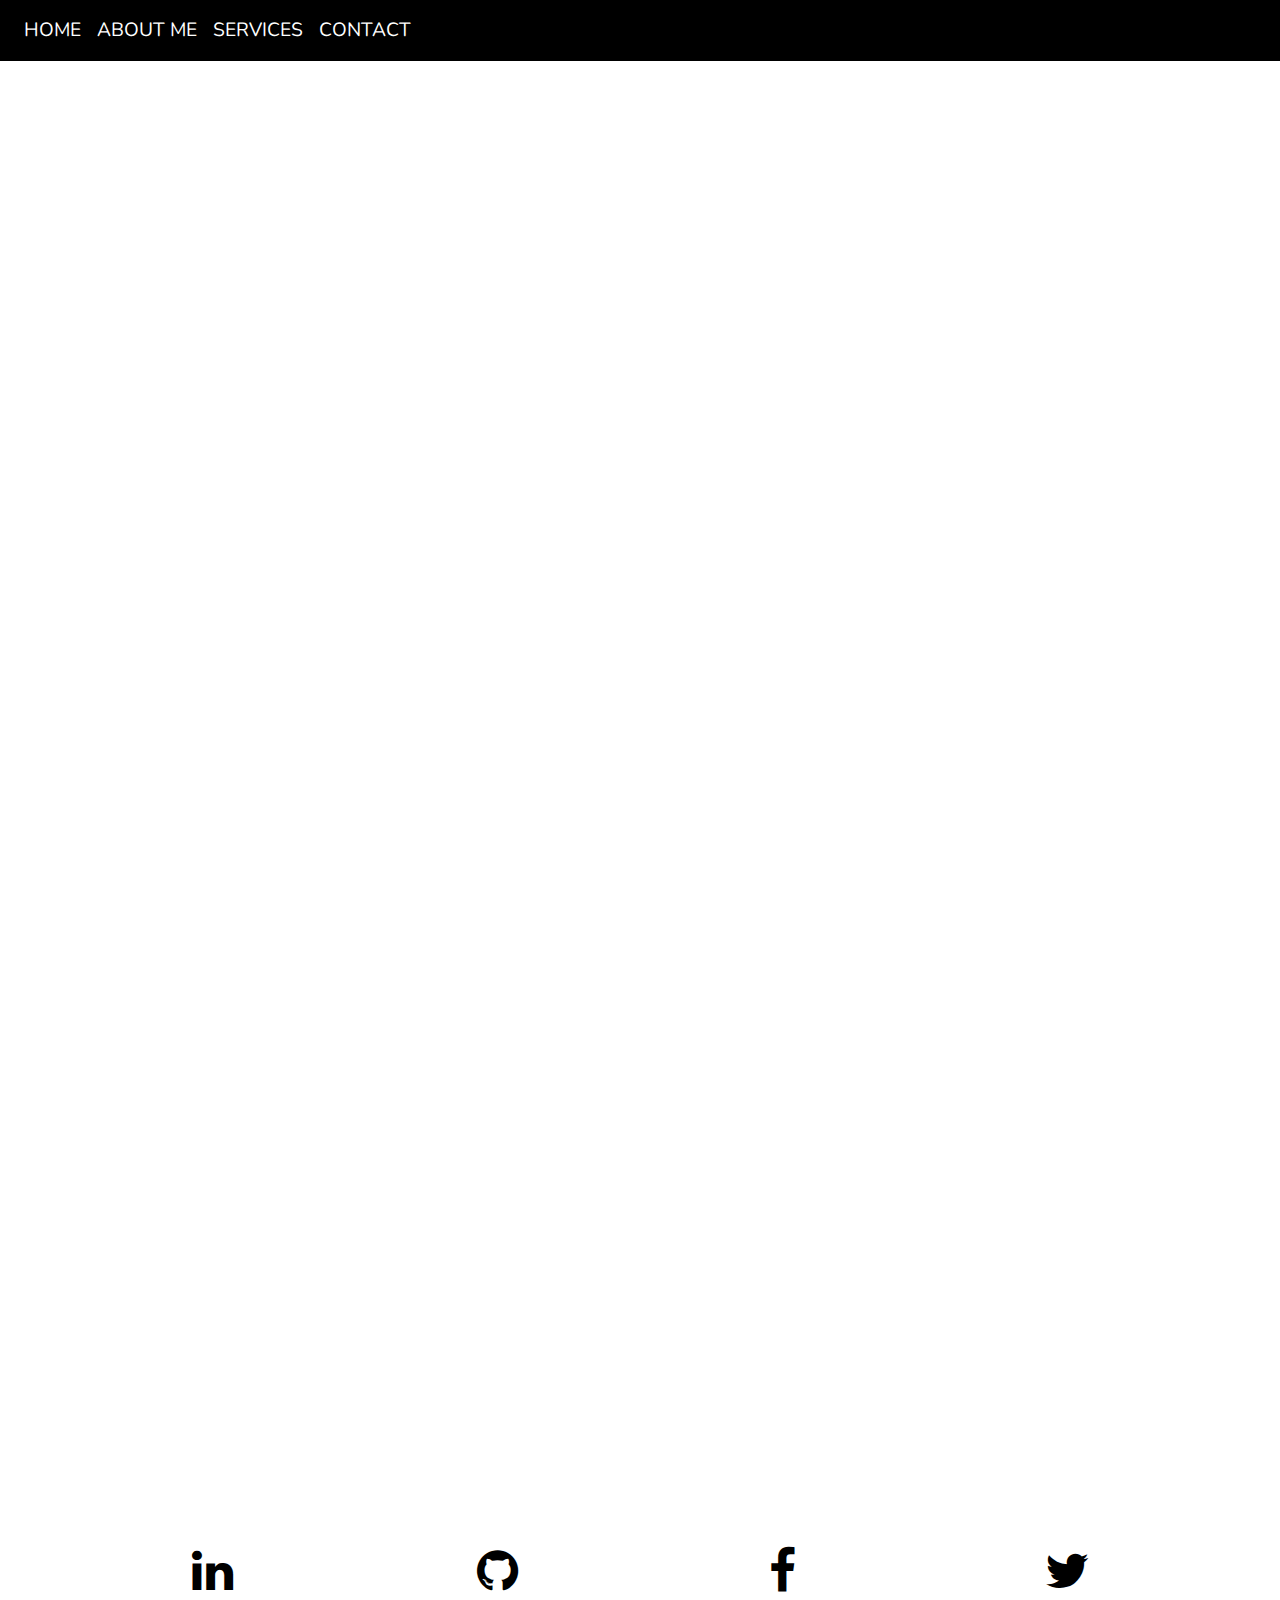
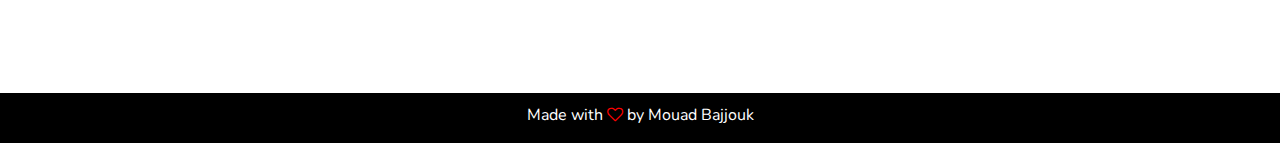
==== form.html @ 5f6bf98b "first commit" ====
<!doctype html>

<html lang="en">
    <head>
        <title>Contact Me</title>
        <link href="https://fonts.googleapis.com/css2?family=Nunito&display=swap" rel="stylesheet">
        <meta name="viewport" content="width=device-width, initial-scale=1.0">
        <link rel="stylesheet" type="text/css" href="style.css">
        <link rel="stylesheet" type="text/css" href="https://stackpath.bootstrapcdn.com/bootstrap/4.4.1/css/bootstrap.min.css">
        <script src="https://code.jquery.com/jquery-3.4.1.slim.min.js"></script>
        <script src="https://cdn.jsdelivr.net/npm/popper.js@1.16.0/dist/umd/popper.min.js"></script>
        <script src="https://stackpath.bootstrapcdn.com/bootstrap/4.4.1/js/bootstrap.min.js"></script>
        <link rel="stylesheet" type="text/css" href="https://stackpath.bootstrapcdn.com/font-awesome/4.7.0/css/font-awesome.min.css">
        <link href="https://fonts.googleapis.com/css2?family=Nunito&display=swap" rel="stylesheet">
    </head>

    <body>
        <section>
            <div class="nav-bar">	
                <nav class="navbar navbar-expand-lg">
                    <!--<a class="navbar-brand" href="#"><img src="img/unity.png"></a>-->
                    <button class="navbar-toggler" type="button" data-toggle="collapse" data-target="#navbarSupportedContent" aria-controls="navbarSupportedContent" aria-expanded="false" aria-label="Toggle navigation">
                        <i class="fa fa-bars"></i>
                    </button>

                    <div class="collapse navbar-collapse" id="navbarSupportedContent">
                        <ul class="navbar-nav">
                            <li class="nav-item">
                                <a class="nav-link" href="index.html">HOME</a>
                            </li>
                            <li class="nav-item">
                                <a class="nav-link" href="index.html#about">ABOUT ME</a>
                            </li>
                            <!--
<li class="nav-item">
<a class="nav-link" href="#resume">RESUME</a>
</li>
-->
                            <li class="nav-item">
                                <a class="nav-link" href="index.html#services">SERVICES</a>
                            </li>
                            <li class="nav-item">
                                <a class="nav-link" href="index.html#contact">CONTACT</a>
                            </li>
                        </ul>
                    </div>
                </nav>
            </div>
        </section>
        <section>
            <br><br>
            <div class="container text-center">
                <iframe src="https://docs.google.com/forms/d/e/1FAIpQLSfNlR3zywXeqSZgNhhQdA12noO5rvR0arASq-vaBDyG-5xUng/viewform?embedded=true" width="100%" height="1000" frameborder="0" marginheight="0" marginwidth="0">Chargement…</iframe>  
            </div>
        </section>

        <section>
            <!--      Contact      -->
            
            <div class="contact" id="contact">
                <div class="container text-center">
                    <h1>Contact Me</h1>
                    <div class="row">
                        <div class="col-md-6">
                            <i class="fa fa-phone"></i>
                            <p>+212 648643397<br>
                                +60 1423557506</p>
                        </div>

                        <div class="col-md-6">
                            <i class="fa fa-envelope"></i>
                            <p>mouad.baj@gmail.com</p>
                        </div>

<!--
                        <div class="col-md-4">
                            <i class="fa fa-paperclip"></i>
                            <p><a href="contact.html" class="nav-link" style="text-decoration: underline;">Form</a></p>
                        </div>
-->
                    </div>

                    <a href="files/CV Final - ex web.pdf"><button type="button" class="btn btn-primary"><i class="fa fa-download"></i>Resume</button></a>
                    <a href="https://www.linkedin.com/in/mouadbajjouk/" target="_blank"><button type="button" class="btn btn-primary"><i class="fa fa-rocket"></i>Hire Me!</button></a>
                </div>

                <div class="container text-center" style="margin-top: 3rem;">
                    <div class="row">
                        <div class="col-3">
                            <a href="https://www.linkedin.com/in/mouadbajjouk/" target="_blank"><button class="social-btn"><i class="fa fa-linkedin" style="font-size: 3rem;"></i></button></a>
                        </div>
                        <div class="col-3">
                            <a href="https://github.com/mouadbaj" target="_blank"><button class="social-btn"><i class="fa fa-github" style="font-size: 3rem;"></i></button></a>
                        </div>
                        <div class="col-3">
                            <a href="https://www.facebook.com/mouad.bajjouk/" target="_blank"><button class="social-btn"><i class="fa fa-facebook" style="font-size: 3rem;"></i></button></a>
                        </div>
                        <div class="col-3">
                            <a href="https://twitter.com/mouad_baj" target="_blank"><button class="social-btn"><i class="fa fa-twitter" style="font-size: 3rem;"></i></button></a>
                        </div>
                    </div>
                </div>

                <div class="footer text-center">
                    <p>Made with <i class="fa fa-heart-o"></i> by Mouad Bajjouk</p>
                </div>
            </div>
        </section>

        <!-- Smooth Scroll -->
        <script src="smooth-scroll.js"></script>
        <script>
            var scroll = new SmoothScroll('a[href*="#"]');
        </script>
    </body>
</html>
---- style.css ----
*
{
    font-family: 'Nunito', sans-serif;
}
body
{
	margin: 0;
	padding: 0;
	font-family: 'Nunito', sans-serif;
}

/*
body p
{
    font-family: 'Nunito', sans-serif;
}
*/
/*Header CSS*/
#header
{
	height: 100vh;
	background: linear-gradient(rgba(0,0,0,0.6), rgba(0,0,0,0.6)), url(img/background.jpg);
	background-position: center;
	background-size: cover;
	background-attachment: fixed;
}
.user-box
{
	top: 50%;
	left: 50%;
	transform: translate(-50%, -50%);
	position: absolute;
}
.user-box img
{
	border-radius: 50%;
	border: 2px solid #6caed5;
}
.user-box h1
{
	color: #fff;
	font-weight: bold;
	margin: 10px;
}
.user-box p
{
	color: #fff;
	font-weight: bold;
	margin: 10px;
}
.scroll-btn
{
	bottom: 30px;
	position: absolute;
	left: 50%;
	transform: translateX(-50%);
	border: 2px solid #fff;
	padding: 10px 10px 20px;
	border-radius: 30px;
}
.scroll-bar span
{
	border: 2px solid #fff;
	font-size: 10px;
	border-radius: 30px;
}
.scroll-bar
{
	animation: mover 1s infinite alternate;
}
@keyframes mover
{
	0%{transform: translateY(0);}
	0%{transform: translateY(10px);}
}
/*                    ABOUT                  */
.about
{
	padding-top: 100px;
	margin-bottom: -130px;
}
.profile-img
{
	height: auto;
	width: 20rem;
}
.nav-bar
{
	top: 0;
	position: sticky;
	z-index: 2;
}
.navbar
{
	background-color: #000;
}
.navbar-brand img
{
	height: 50px;
}
.nav-bar .fa-bars
{
	font-size: 35px;
	color: #fff;
}
.navbar-toggler
{
	outline: none !important;
}
.navbar-nav
{
	/*float: right;*/
	/*text-align: right;*/
}
.nav-link
{
	color: #fff !important;
    font-size: 1.2rem;
}
.skills-bar p
{
	margin-bottom: 6px;
	font-weight: 600;
}
.progress
{
	border-radius: 16px !important;
	margin-bottom: 10px;
}
.progress-bar
{
	border-radius: 16px;
	background: #000 !important;
}
/* ----------------- RESUME ------------------ */
.line::after
{
    content: "";
    position: absolute;
    border-top: 4px solid black;
    left: 43.5%;
    top: 50px;
    margin: auto;
    width: 70px;
    height: 0px;
}
.stack
{
    width: 70px;
    height: 70px;
}
.resume
{
	margin-top: -50px;
	padding-top: 50px;
	padding-bottom: 30px;
	background-color: #f9f9f9;
}
.resume h3
{
	margin-bottom: 50px;
}
.timeline
{
	list-style-type: none;
	position: relative;
}
.timeline:before
{
	content: '';
	background: #555;
	display: inline-block;
	position: absolute;
	left: 29px;
	width: 2px;
	height: 100%;
	z-index: 1;
}
.timeline li
{
	margin-top: 20px;
	margin-bottom: 20px;
	margin-left: 20px;
	background: #fff;
}
.timeline li h4
{
	background-color: #000;
	padding: 5px 0 5px 20px;
	color: #fff;
	font-size: 15px;
}
.timeline li h4 span
{
	font-weight: bold;
	color: #ccc;
}
.timeline li:before
{
	content: '';
	background: #fff;
	display: inline-block;
	position: absolute;
	border-radius: 50%;
	border: 3px solid #000;
	left: 20px;
	width: 20px;
	height: 20px;
	z-index: 1;
}
/* ----------------- SERVICES ------------------ */
.services
{
	padding-top: 00px;
	padding-bottom: 50px;
}
.services h1
{
	margin-bottom: 15px;
}
.service-box
{
	background: #f9f9f9;
	padding: 10px;
	margin-top: 20px;
	border-top-right-radius: 50px;
	border-bottom-left-radius: 50px;
    transition: 1s;
}
.service-box .fa
{
	margin: 0 10px;
	font-size: 20px;
}
.service-box span
{
	margin: 3px;
	font-size: 20px;
	font-weight: bold;
}
.service-box p
{
	font-size: 15px;
	margin-top: 20px;
	color: #777;
    transition: 1s;
}
.service-box:hover
{
	background: #000;
	color: #fff;
	border-top-right-radius: 0px;
	border-bottom-left-radius: 0px;
	border-top-left-radius: 50px;
	border-bottom-right-radius: 50px;
	transition: 1s;
}
.service-box:hover p
{
	color: #fff;
    transition: 1s;
}
/*-----------Contact-----------*/
.contact
{
	padding-top: 50px;
	background: linear-gradient(rgba(0,0,0,0.8), rgba(0,0,0,0.8)), url(img/background.jpg);
	background-position: center;
	background-size: cover;
	background-attachment: fixed;
	color: #fff;
}
.contact .row
{
	padding: 30px 0px;
	font-size: 22px;
}
.contact .col-md-4 .fa
{
	padding: 10px;
	font-size: 40px;
}
.contact .btn
{
	padding: 10px 25px 10px 25px;
	margin: 5px;
	border-radius: 30px;
	border: 2px solid #fff;
	background: transparent;
}
.contact .btn:focus
{
	box-shadow: none !important;
}
.contact .btn:hover
{
	border: 2px solid #000 !important;
	background: #fff !important;
	transition: 0.6s;
	color: #000;
}
.contact .btn .fa
{
	margin-right: 10px;
}
.footer
{
	background: #000;
	height: 50px;
	margin-top: 50px;
	color: #fff;
	padding-top: 10px;
}
.fa-heart-o
{
	color: red;
}
/* --------Social Icons--------- */
.social-icons
{
	top: 0%;
	transform: translateY(-50%);
	position: sticky;
	z-index: 1;
	width: 80px;
}
.social-icons ul
{
	padding: initial;
}
.social-icons ul li
{
	height: 40px;
	width: 40px;
	list-style-type: none;
	padding-left: 12px;
	padding-top: 6px;
	margin-top: 5px;
	color: #fff;
	background: #000;
}
.social-icons ul li:hover
{
	padding-left: 30px;
	width: 80px;
	transition: 1s;
}
.social-btn
{
    width: 80px;
    height: 80px;
    background-color: #fff;
    color: #000;
    border: none;
    transition: .3s;
}
.social-btn:hover
{  
    background-color: #999;
    transition: .3s;
}
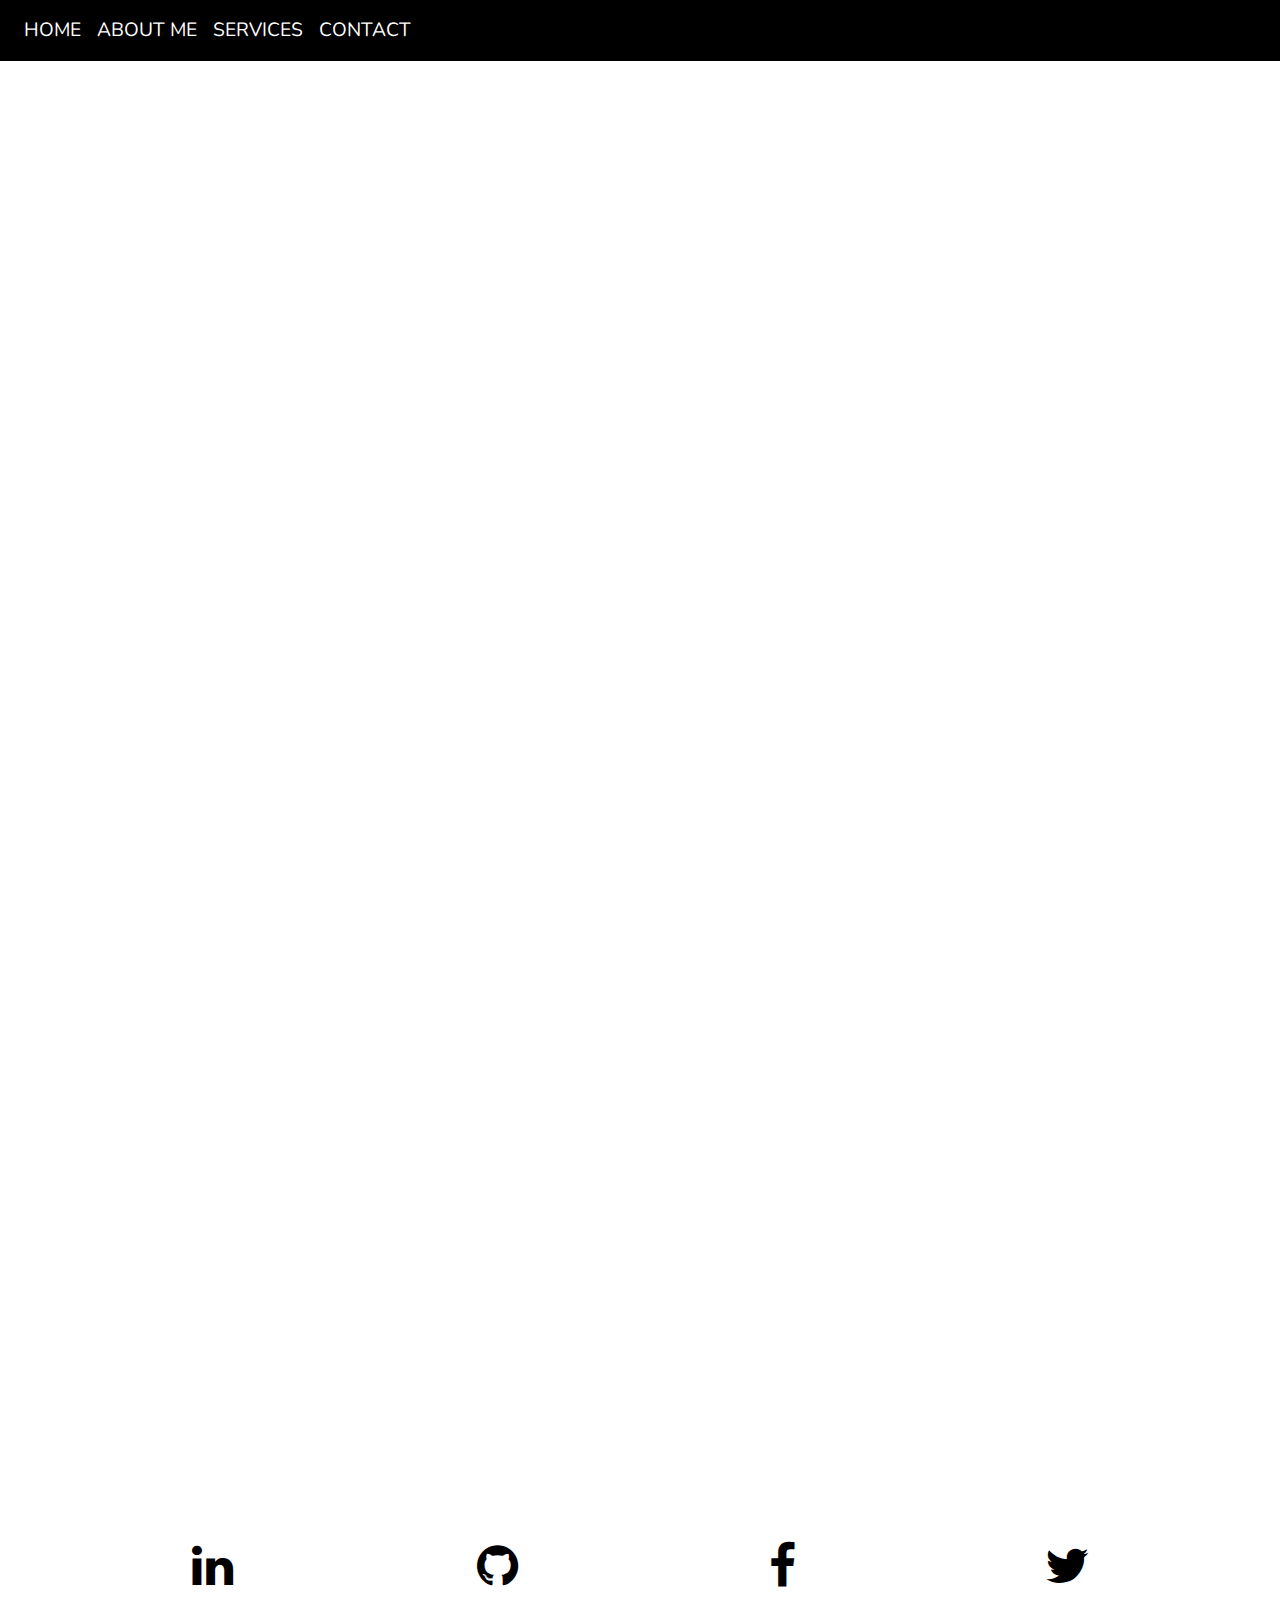
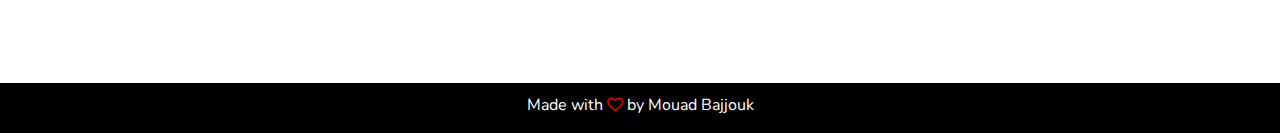
==== commit 896ef311: "update html and css" ====
--- a/form.html
+++ b/form.html
@@ -86,16 +86,16 @@
 
                 <div class="container text-center" style="margin-top: 3rem;">
                     <div class="row">
-                        <div class="col-3">
+                        <div class="col-3 col-sm-3">
                             <a href="https://www.linkedin.com/in/mouadbajjouk/" target="_blank"><button class="social-btn"><i class="fa fa-linkedin" style="font-size: 3rem;"></i></button></a>
                         </div>
-                        <div class="col-3">
-                            <a href="https://github.com/mouadbaj" target="_blank"><button class="social-btn"><i class="fa fa-github" style="font-size: 3rem;"></i></button></a>
+                        <div class="col-3 col-sm-3">
+                            <a href="https://github.com/mouadbajjouk" target="_blank"><button class="social-btn"><i class="fa fa-github" style="font-size: 3rem;"></i></button></a>
                         </div>
-                        <div class="col-3">
+                        <div class="col-3 col-sm-3">
                             <a href="https://www.facebook.com/mouad.bajjouk/" target="_blank"><button class="social-btn"><i class="fa fa-facebook" style="font-size: 3rem;"></i></button></a>
                         </div>
-                        <div class="col-3">
+                        <div class="col-3 col-sm-3">
                             <a href="https://twitter.com/mouad_baj" target="_blank"><button class="social-btn"><i class="fa fa-twitter" style="font-size: 3rem;"></i></button></a>
                         </div>
                     </div>
--- a/style.css
+++ b/style.css
@@ -347,8 +347,8 @@
 }
 .social-btn
 {
-    width: 80px;
-    height: 80px;
+    width: 70px;
+    height: 70px;
     background-color: #fff;
     color: #000;
     border: none;
